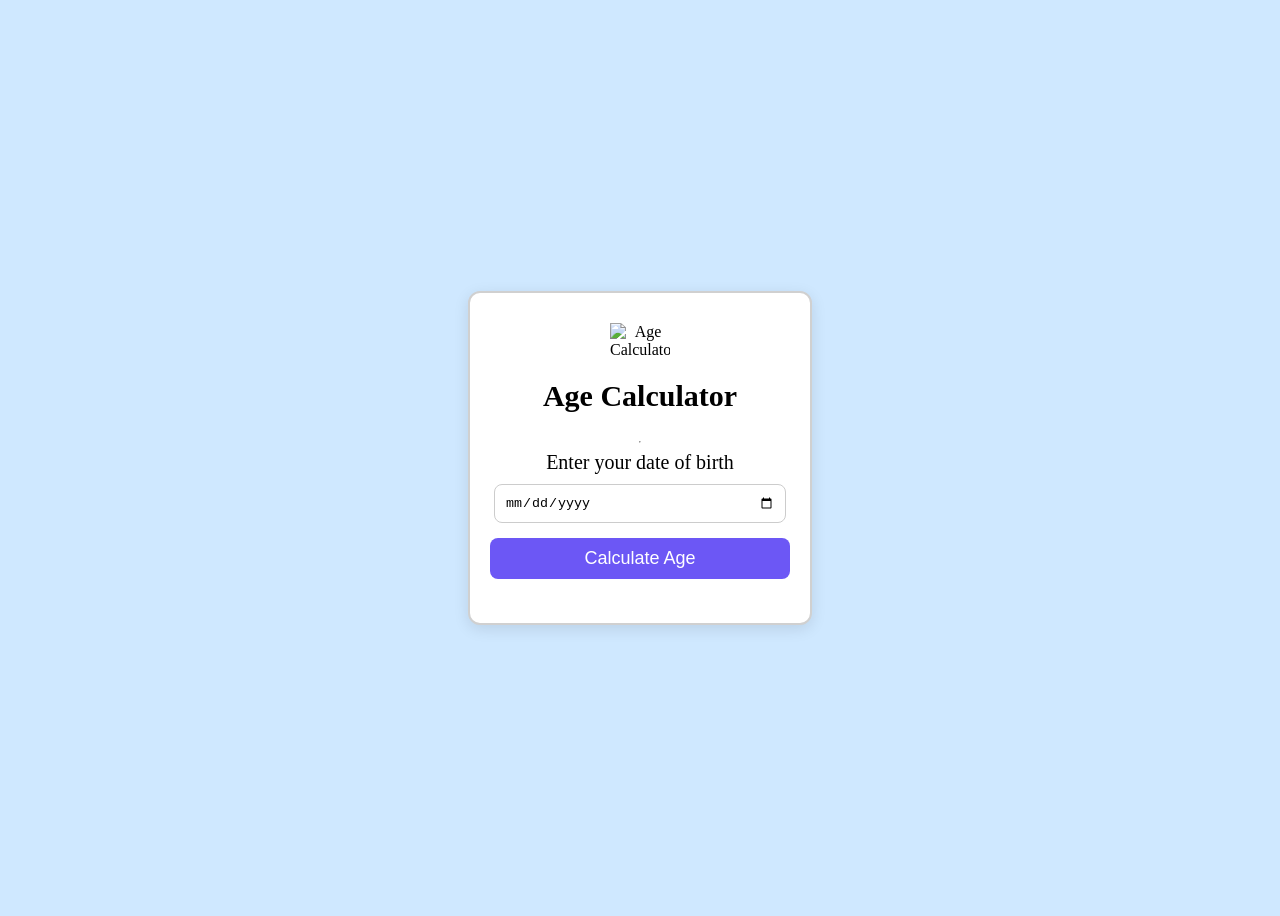
==== ageCalculator/index.html @ c4934b2b "feat: Build age calculator with responsive UI and validation" ====
<!DOCTYPE html>
<html lang="en">

<head>
    <meta charset="UTF-8">
    <meta name="viewport" content="width=device-width, initial-scale=1.0">
    <title>Document</title>
    <link rel="stylesheet" href="style.css">
  
</head>

<body>
    <div class="mainContainer">
        <!-- <div class="container1"> </div>-->
        <img src="https://cdn-icons-png.flaticon.com/512/5539/5539724.png" alt="Age Calculator">
        <h1>Age Calculator</h1>
        <hr>
        <label for="dob">Enter your date of birth</label>
        <input type="date" placeholder="mm-dd-yyyy" id="dob" required>
        <button type="button" id="btn">Calculate Age</button>
        <h1 id="age"></h1>
        <div id="result"></div>

    </div>

    <script src="script.js"></script>
</body>

</html>
---- ageCalculator/style.css ----
body {
    height: 100vh;
    display: flex;
    flex-direction: column;
    justify-content: center;
    align-items: center;
    background: #cfe8ff;
}

.mainContainer {
    border: 2px solid #d0d0d0;
    text-align: center;
    padding: 20px;
    border-radius: 12px;
    box-shadow: 0px 4px 15px rgba(0, 0, 0, 0.1);
    background-color: #ffffff;
    width: 300px;
    display: flex;
    flex-direction: column;
    align-items: center;
}

img {
    margin-top: 10px;
    width: 20%;
    height: 20%;


}

/* .container1 {
            
            border: 2px solid none;
            background-color: rgb(61, 22, 199);
            text-align: center;
            height: 50px;
            width: auto;
            border-radius: 12px;
        } */
h1 {
    font-size: 30px;
    font-family: 'sans-serif';
    font-weight: bold;

}


label {
    font-size: 20px;
    font-family: 'Times New Roman', Times, serif;
    
}

input {
    width: 90%;
    padding: 10px;
    margin-top: 10px;
    margin-bottom: 15px;
    border-radius: 8px;
    outline: none;
    border: 1px solid #ccc;
}

button {
    padding: 10px;
    cursor: pointer;
    border-radius: 8px;
    color: white;
    background-color: rgb(108, 87, 245);
    border: none;
    width: 100%;
    font-size: 18px;
}

#age {
    color: rgb(55, 58, 60);
    font-size: 18px;
}

#result {
    margin-top: 15px;
    padding: 12px;
    border-radius: 8px;
    border: 1px solid #ddd;
    font-weight: bold;
    background-color: #f5f5f5;
    color: rgb(55, 58, 60);
    display: none;
    width: 90%;
    text-align: center;
}
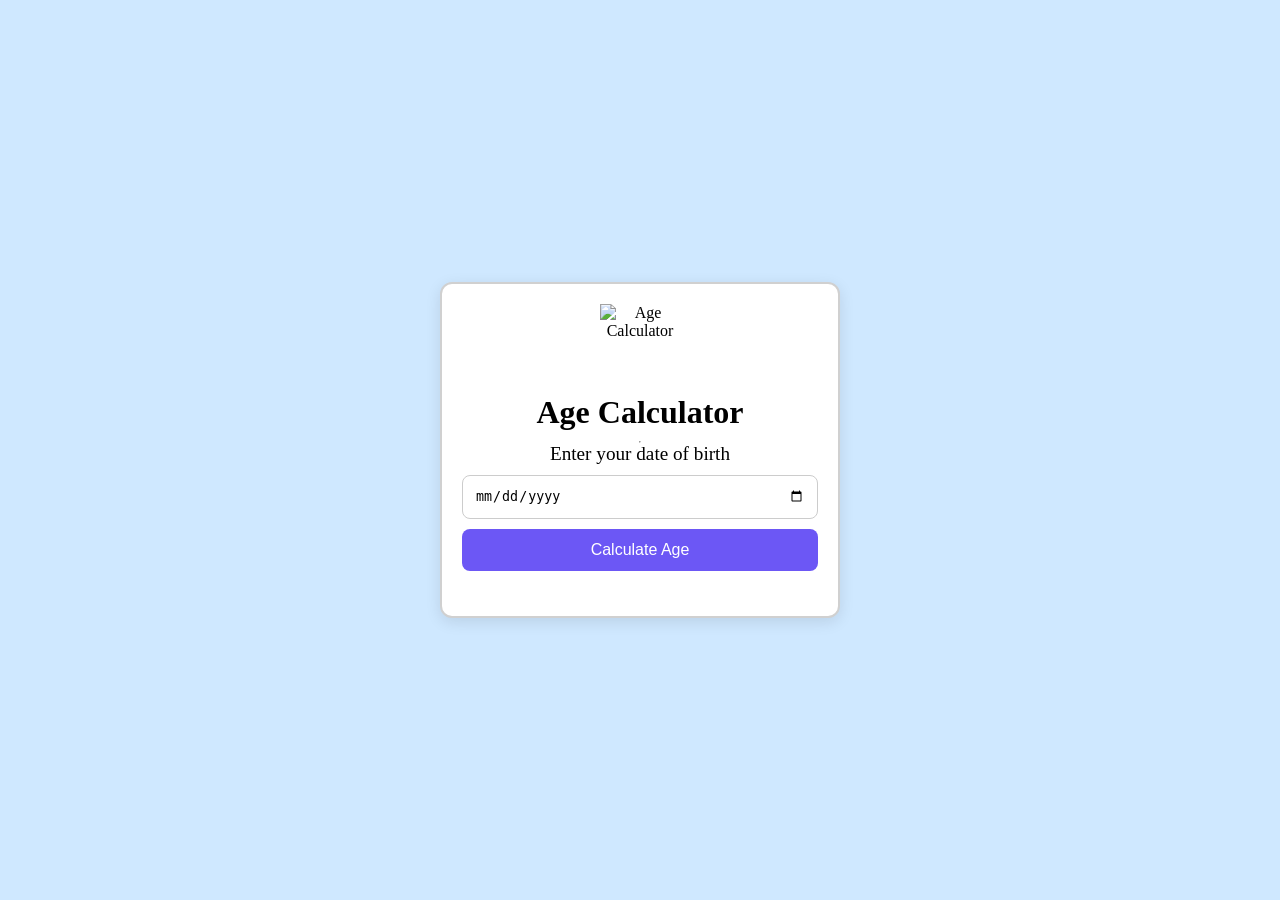
==== commit b20eab0b: "Update age calculator and counter app styling" ====
--- a/ageCalculator/index.html
+++ b/ageCalculator/index.html
@@ -4,6 +4,7 @@
 <head>
     <meta charset="UTF-8">
     <meta name="viewport" content="width=device-width, initial-scale=1.0">
+    
     <title>Document</title>
     <link rel="stylesheet" href="style.css">
   
--- a/ageCalculator/style.css
+++ b/ageCalculator/style.css
@@ -1,80 +1,71 @@
+* {
+    margin: 0;
+    padding: 0;
+    box-sizing: border-box;
+}
+
 body {
-    height: 100vh;
+    min-height: 100vh;
     display: flex;
-    flex-direction: column;
     justify-content: center;
     align-items: center;
     background: #cfe8ff;
+    padding: 20px;
 }
 
 .mainContainer {
+    width: 100%;
+    max-width: 400px;
     border: 2px solid #d0d0d0;
     text-align: center;
     padding: 20px;
     border-radius: 12px;
     box-shadow: 0px 4px 15px rgba(0, 0, 0, 0.1);
     background-color: #ffffff;
-    width: 300px;
     display: flex;
     flex-direction: column;
     align-items: center;
 }
 
 img {
-    margin-top: 10px;
-    width: 20%;
-    height: 20%;
-
-
+    width: 80px;
+    height: 80px;
+    object-fit: contain;
 }
 
-/* .container1 {
-            
-            border: 2px solid none;
-            background-color: rgb(61, 22, 199);
-            text-align: center;
-            height: 50px;
-            width: auto;
-            border-radius: 12px;
-        } */
 h1 {
-    font-size: 30px;
-    font-family: 'sans-serif';
-    font-weight: bold;
-
+    font-size: clamp(1.5rem, 4vw, 2rem);
+    margin: 10px 0;
 }
 
+label {
+    font-size: clamp(1rem, 3vw, 1.2rem);
+}
 
-label {
-    font-size: 20px;
-    font-family: 'Times New Roman', Times, serif;
-    
+input,
+button {
+    width: 100%;
+    padding: 12px;
+    margin-top: 10px;
+    border-radius: 8px;
 }
 
 input {
-    width: 90%;
-    padding: 10px;
-    margin-top: 10px;
-    margin-bottom: 15px;
-    border-radius: 8px;
+    border: 1px solid #ccc;
     outline: none;
-    border: 1px solid #ccc;
 }
 
 button {
-    padding: 10px;
+    border: none;
     cursor: pointer;
-    border-radius: 8px;
+    background-color: rgb(108, 87, 245);
     color: white;
-    background-color: rgb(108, 87, 245);
-    border: none;
-    width: 100%;
-    font-size: 18px;
+    font-size: 16px;
 }
 
 #age {
-    color: rgb(55, 58, 60);
     font-size: 18px;
+    margin-top: 15px;
 }
 
 #result {
@@ -82,10 +73,22 @@
     padding: 12px;
     border-radius: 8px;
     border: 1px solid #ddd;
-    font-weight: bold;
     background-color: #f5f5f5;
-    color: rgb(55, 58, 60);
+    width: 100%;
     display: none;
-    width: 90%;
-    text-align: center;
+}
+
+
+@media (max-width: 480px) {
+    .mainContainer {
+        padding: 15px;
+    }
+
+    h1 {
+        font-size: 24px;
+    }
+
+    label {
+        font-size: 16px;
+    }
 }
